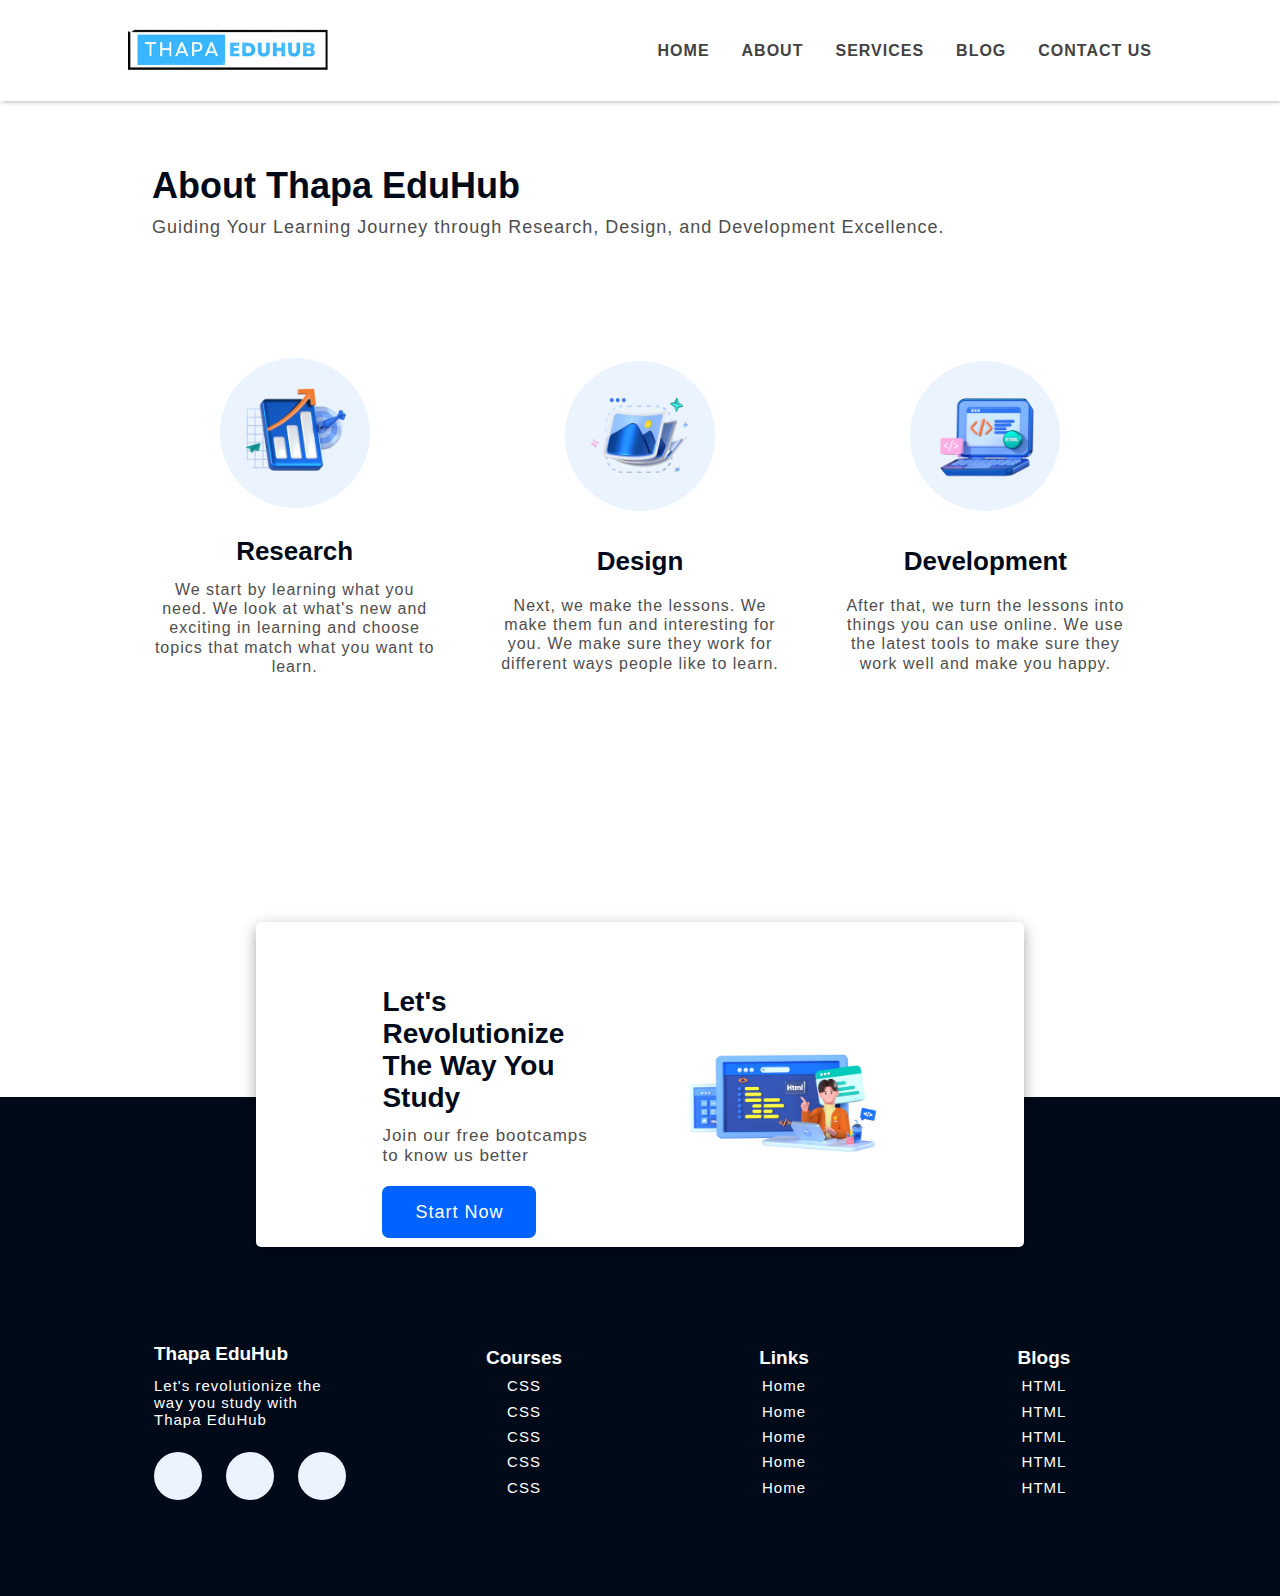
==== about.html @ 24a30e73 "design complete website" ====
<!DOCTYPE html>
<html lang="en">
  <head>
    <meta charset="UTF-8" />
    <meta name="viewport" content="width=device-width, initial-scale=1.0" />
    <title>Thapa Eduhub</title>
    <link
      rel="stylesheet"
      href="https://cdnjs.cloudflare.com/ajax/libs/font-awesome/6.6.0/css/all.min.css"
      integrity="sha512-Kc323vGBEqzTmouAECnVceyQqyqdsSiqLQISBL29aUW4U/M7pSPA/gEUZQqv1cwx4OnYxTxve5UMg5GT6L4JJg=="
      crossorigin="anonymous"
      referrerpolicy="no-referrer"
    />
    <link rel="stylesheet" href="css/style.css" />
  </head>
  <body>
     <!-- ========== Start Header Section ========== -->
    <header class="header-section">
      <div class="container">
        <div class="brand-section">
          <a href="index.html">
            <img
              src="images/logo.png"
              alt="Thapa Edu Logo"
              height="auto"
              width="80%"
            />
          </a>
        </div>
        <!-- ========== Start Navbar Section ========== -->
        <nav class="navbar">
          <ul>
            <li class="navbar-item">
              <a class="navbar-link" href="index.html">home</a>
            </li>
            <li class="navbar-item">
              <a class="navbar-link" href="about.html">about</a>
            </li>
            <li class="navbar-item">
              <a class="navbar-link" href="services.html">services</a>
            </li>
            <li class="navbar-item">
              <a class="navbar-link" href="blog.html">blog</a>
            </li>
            <li class="navbar-item">
              <a class="navbar-link" href="contact.html">contact us</a>
            </li>
          </ul>
        </nav>
        <!-- ========== End Navbar Section ========== -->
      </div>
    </header>
    <!-- ========== End Header Section ========== -->
 <!-- ========== Start About Section ========== -->

    <section class="about-section">
      <div class="container">
        <h2 class="section-common-heading">About Thapa EduHub</h2>
        <p class="section-common-subheading">
          Guiding Your Learning Journey through Research, Design, and
          Development Excellence.
        </p>
      </div>

      <div class="container grid grid-three-cols">
        <div class="common-container">
          <div class="common-icon">
            <img src="images/research.png" alt="research image" height="70%" />
          </div>
          <h3 class="common-heading">Research</h3>
          <p class="common-paragraph">
            We start by learning what you need. We look at what's new and
            exciting in learning and choose topics that match what you want to
            learn.
          </p>
        </div>

        <div class="common-container">
          <div class="common-icon">
            <img src="images/design.png" alt="design image" height="70%" />
          </div>
          <h3 class="common-heading">design</h3>
          <p class="common-paragraph">
            Next, we make the lessons. We make them fun and interesting for you.
            We make sure they work for different ways people like to learn.
          </p>
        </div>

        <div class="common-container">
          <div class="common-icon">
            <img src="images/Coding.png" alt="coding image" height="70%" />
          </div>
          <h3 class="common-heading">development</h3>
          <p class="common-paragraph">
            After that, we turn the lessons into things you can use online. We
            use the latest tools to make sure they work well and make you happy.
          </p>
        </div>
      </div>
    </section>

    <!-- ========== End About Section ========== -->
    
    <!-- ========== Start Contact HomePage Section ========== -->

    <section class="contact-section-homepage">
      <div class="container grid grid-two-cols">
        <div class="contact-content">
          <h2 class="section-common-heading">
            Let's revolutionize the way you study
          </h2>
          <p>Join our free bootcamps to know us better</p>
          <a class="btn" href="contact.html"
            >Start Now <i class="fa-solid fa-arrow-right"></i
          ></a>
        </div>
        <div class="contact-image">
          <img src="/images/main.png" alt="a guy doing coding" />
        </div>
      </div>
    </section>

    <!-- ========== End Contact HomePage Section ========== -->

    <!-- ========== Start Footer Section ========== -->

    <footer class="footer-section">
      <div class="container grid grid-four-cols">
        <div class="footer-content">
          <h3 class="footer-content-title">Thapa EduHub</h3>
          <p class="section-common-subheading">
            Let's revolutionize the way you study with Thapa EduHub
          </p>

          <div class="social-links">
            <div class="social-icon">
              <a href="#"> <i class="fa-brands fa-discord"></i></a>
            </div>

             <div class="social-icon">
              <a href="#"> <i class="fa-brands fa-youtube"></i></a>
            </div>

             <div class="social-icon">
              <a href="#"> <i class="fa-brands fa-instagram"></i></a>
            </div>
          </div>
        </div>

        <div class="courses-links">
          <h3 class="footer-content-title">
            Courses
          </h3>
          <li>CSS</li>
          <li>CSS</li>
          <li>CSS</li>
          <li>CSS</li>
          <li>CSS</li>
        </div>
        <div class="links">
          <h3 class="footer-content-title">
            Links
          </h3>
          <li>Home</li>
          <li>Home</li>
          <li>Home</li>
          <li>Home</li>
          <li>Home</li>
        </div><div class="blogs">
          <h3 class="footer-content-title">
           Blogs
          </h3>
          <li>HTML</li>
          <li>HTML</li>
          <li>HTML</li>
          <li>HTML</li>
          <li>HTML</li>
        </div>
      </div>
    </footer>

    <!-- ========== End Footer Section ========== -->
  </body>
</html>
---- css/style.css ----
/***** Universal Section *****/

* {
  margin: 0;
  padding: 0;
  box-sizing: border-box;
}

/***** End Universal Section *****/

/***** root variable Section *****/

:root {
  --primary-color: #0062ff;
  --supporting-color: #ebf3fe;
  --font-color: #424242;
  --bg-color: #f7fcff;
  --heading-color: #000a19;
  --hero-heading-color: #003b99;
  --white-color: #ffffff;
  --para-color: #504e4d;
  --bnt-hover-bg-color: #003b99;
  --btn-box-shadow: rgba(100, 100, 111, 0.2) 0px 7px 29px 0px;

  --footer-bg-color: #040d12;
}

/***** End root variable Section *****/

/***** Common Section *****/

html {
  font-size: 62.5%;
  font-family: Mona Sans, Hubot Sans, sans-serif;
}

a {
  text-decoration: none;
}

li {
  list-style: none;
}

:is(
    .about-section,
    .courses-section,
    .section-why-us,
    .contact-section-homepage,
    .blog-section,
    .contact-section
  )
  .container:first-child {
  padding: 6.4rem 2.4rem 2.4rem 2.4rem;
}

p,
a,
li {
  font-size: 1.5rem;
  letter-spacing: 0.1rem;
  font-weight: 500;
  color: var(--para-color);
}

.container {
  max-width: 80%;
  height: auto;
  margin: 0 auto;
  padding: 9.6rem 2.6rem;
}

.grid {
  display: grid;
}

/***** End Common Section *****/

/***** reusable content Section *****/

.grid-two-cols {
  grid-template-columns: repeat(2, 1fr);
}

.grid-three-cols {
  grid-template-columns: repeat(3, 1fr);
}

.grid-four-cols {
  grid-template-columns: repeat(4, 1fr);
}

.section-common-heading {
  font-size: 3.6rem;
  color: var(--heading-color);
  text-transform: capitalize;
}

.section-common-subheading {
  font-size: 1.8rem;
  margin-top: 1rem;
  font-weight: 400;
}

/***** End reusable content Section *****/

/***** Navbar Section *****/

.header-section {
  width: 100%;
  box-shadow: 0.1rem 0.1rem 0.5rem 0.1px rgba(0, 0, 0, 0.332);
}

.header-section .container {
  display: flex;
  justify-content: space-between;
  align-items: center;
  padding: 2.5rem 0;
}

.header-section .navbar ul {
  display: flex;
  gap: 3.2rem;

  & li a {
    font-size: 1.6rem;
    text-transform: uppercase;
    color: var(--font-color);
    font-weight: 600;
    display: inline-block;
    position: relative;

    &:hover {
      color: var(--primary-color);
    }

    &::after {
      content: "";
      position: absolute;
      bottom: -0.25rem;
      left: 0;
      width: 0%;
      height: auto;
      border-bottom: 0.2rem solid var(--primary-color);
      transition: all 0.2s linear;
      -webkit-transition: all 0.2s linear;
      -moz-transition: all 0.2s linear;
      -ms-transition: all 0.2s linear;
      -o-transition: all 0.2s linear;
    }

    &:hover::after {
      width: 100%;
    }
  }
}

/***** End Navbar Section *****/

/***** Home Page Section *****/

main {
  background: linear-gradient(
    to top right,
    #3d86fa,
    #4484fb,
    #679eff,
    #b3d2ff,
    #ebf3fe
  );
  position: relative;
  height: auto;

  & .grid {
    place-items: center;
    gap: 6.4rem;

    & .main-section--image {
      transform: scaleX(-1);
      -webkit-transform: scaleX(-1);
      -moz-transform: scaleX(-1);
      -ms-transform: scaleX(-1);
      -o-transform: scaleX(-1);
    }

    & .main-section--content {
      & .main-section-subheading {
        color: var(--bnt-hover-bg-color);
        font-size: 2.2rem;
        font-weight: 600;
        letter-spacing: 0.3rem;
        text-transform: uppercase;
      }

      & h2 {
        font-size: 5.6rem;
        color: var(--bnt-hover-bg-color);
        line-height: 1.2;
        font-weight: 700;
        text-transform: capitalize;
      }

      & .main-section-paragraph {
        font-size: 1.7rem;
        color: var(--supporting-color);
        font-weight: 400;
        letter-spacing: 0.1rem;
        line-height: 1.5;
        margin: 2rem 0 4rem 0;
      }
    }
  }
}
.btn {
  padding: 1.6rem 3.3rem;
  border-radius: 0.7rem;
  border: none;
  -webkit-border-radius: 0.7rem;
  -moz-border-radius: 0.7rem;
  -ms-border-radius: 0.7rem;
  -o-border-radius: 0.7rem;
  transition: all 0.1s linear;
  -webkit-transition: all 0.1s linear;
  -moz-transition: all 0.1s linear;
  -ms-transition: all 0.1s linear;
  -o-transition: all 0.1s linear;
  color: var(--white-color);
  font-size: 1.8rem;
  background-color: var(--primary-color);

  &:hover {
    background-color: var(--bnt-hover-bg-color);
  }
}

.custom-shape-divider-bottom-1727589289 {
  position: absolute;
  bottom: 0;
  left: 0;
  width: 100%;
  overflow: hidden;
  line-height: 0;
  transform: rotate(180deg);
}

.custom-shape-divider-bottom-1727589289 svg {
  position: relative;
  display: block;
  width: calc(100% + 1.3px);
  height: 133px;
}

.custom-shape-divider-bottom-1727589289 .shape-fill {
  fill: #ffffff;
}

/***** End Home Page Section *****/

/***** About Section *****/

.about-section {
  & .grid {
    gap: 6.4rem;

    .common-container {
      display: grid;
      place-items: center;
      text-align: center;
    }

    .common-heading {
      font-size: 2.6rem;
      color: var(--heading-color);
      font-weight: 700;
      text-transform: capitalize;
    }

    .common-paragraph {
      font-size: 1.6rem;
      line-height: 1.2;
      font-weight: 400;
    }

    & .common-container .common-heading {
      margin: 2.6rem 0 1.3rem 0;
    }

    & .common-container .common-icon img {
      transition: all 0.3 linear;
      -webkit-transition: all 0.3 linear;
      -moz-transition: all 0.3 linear;
      -ms-transition: all 0.3 linear;
      -o-transition: all 0.3 linear;
    }

    .common-container .common-icon img {
      width: 15rem;
      aspect-ratio: 1;
      padding: 2rem;
      border-radius: 50%;
      background-color: var(--supporting-color);
      -webkit-border-radius: 50%;
      -moz-border-radius: 50%;
      -ms-border-radius: 50%;
      -o-border-radius: 50%;
      transition: all 0.2s linear;
      -webkit-transition: all 0.2s linear;
      -moz-transition: all 0.2s linear;
      -ms-transition: all 0.2s linear;
      -o-transition: all 0.2s linear;
    }
  }

  & .common-icon:hover > img {
    background: linear-gradient(to right, #0575e6, #021b79);
    box-shadow: 0 0 5rem 0.001rem #003b9993;
    scale: 1.2;
  }
}

/***** End About Section *****/

/***** Courses Section *****/

.courses-section {
  background-color: var(--supporting-color);

  .grid {
    gap: 3.2rem;
  }

  & .grid .course-div {
    transition: all 0.3s linear;
    text-align: center;
    display: grid;
    place-items: center;
    padding: 3.2rem;

    -webkit-transition: all 0.3s linear;
    -moz-transition: all 0.3s linear;
    -ms-transition: all 0.3s linear;
    -o-transition: all 0.3s linear;

    & .common-icon {
      width: 10rem;
      aspect-ratio: 1;
      display: grid;
      place-items: center;
      border-radius: 50%;

      -webkit-border-radius: 50%;
      -moz-border-radius: 50%;
      -ms-border-radius: 50%;
      -o-border-radius: 50%;

      & i {
        font-size: 5.5rem;
      }
    }

    & .common-heading {
      color: var(--heading-color);
      font-size: 2.5rem;
      margin: 2.4rem 0 1.2rem 0;
    }
  }

  & .course-div:nth-child(1) .common-icon {
    background-color: #fef4d0a7;
  }

  & .course-div:nth-child(2) .common-icon {
    background-color: #ceeaffaf;
  }

  & .course-div:nth-child(3) .common-icon {
    background-color: #dcd2fcad;

    & i {
      font-size: 3.5rem;
    }
  }

  & .course-div:nth-child(4) .common-icon {
    background-color: #ceeeffad;
  }

  & .course-div:nth-child(5) .common-icon {
    background-color: #ceeeffad;
  }

  & .course-div:nth-child(6) .common-icon {
    background-color: #ffd5ca;
  }

  & .course-div:nth-child(7) .common-icon {
    background-color: #b4dffad7;
  }
}

.course-div:hover {
  box-shadow: rgba(0, 0, 0, 0.1) 0px 10px 2rem;
}

/***** End Courses Section *****/

/***** Why-us Section *****/

.section-why-us {
  & .grid {
    gap: 9.6rem;

    & .text-align--right .why-us-common-div {
      text-align: right;
      display: flex;
      flex-direction: column;
      justify-content: start;
      align-items: end;
    }

    & .why-us-common-div {
      margin-top: 4.5rem;
      & .common-number {
        font-size: 3.2rem;
        font-weight: 600;
        background-color: var(--supporting-color);
        width: 6rem;
        aspect-ratio: 1;
        border-radius: 50%;
        -webkit-border-radius: 50%;
        -moz-border-radius: 50%;
        -ms-border-radius: 50%;
        -o-border-radius: 50%;
        display: grid;
        place-items: center;
        color: var(--primary-color);
      }
      & .common-heading {
        font-size: 1.9rem;
        margin: 2.4rem 0 1.2rem 0;
      }
      & .common-paragraph {
        line-height: 1.5;
      }
    }
    & .container-image {
      margin: 1.2rem 0;
      position: relative;
      display: grid;
      place-items: center;
      & img {
        width: 90%;
        height: auto;
      }
      &::before {
        content: "";
        width: 50rem;
        display: block;
        aspect-ratio: 1;
        background-color: var(--primary-color);
        position: absolute;
        left: 50%;
        top: 50%;
        transform: translate(-50%, -50%);
        border-radius: 50%;
        -webkit-border-radius: 50%;
        -moz-border-radius: 50%;
        -ms-border-radius: 50%;
        -o-border-radius: 50%;
        z-index: -1;
        animation: changing-color 10s linear 0s infinite alternate;
        -webkit-animation: changing-color 10s linear 0s infinite alternate;
      }
      &::after {
        content: "";
        width: 55rem;
        display: block;
        aspect-ratio: 1;
        position: absolute;
        left: 50%;
        top: 50%;
        transform: translate(-50%, -50%);
        border: 0.5rem solid var(--supporting-color);
        border-radius: 50%;
        -webkit-border-radius: 50%;
        -moz-border-radius: 50%;
        -ms-border-radius: 50%;
        -o-border-radius: 50%;
        z-index: -1;
      }
    }
  }
}
@keyframes changing-color {
  0% {
    background-color: #b3d0ff;
  }
  25% {
    background-color: #80b1ff;
  }
  50% {
    background-color: #4d91ff;
  }
  75% {
    background-color: #99c0ff;
  }
  100% {
    background-color: #3381ff;
  }
}

/***** End Why-us Section *****/

/***** Contact Home Section *****/ /***** End Contact Home Section *****/

.contact-section-homepage {
  position: relative;
  left: 0;
  bottom: -15rem;
  width: 60%;
  min-height: 30rem;
  background-color: var(--white-color);
  box-shadow: rgba(0, 0, 0, 0.35) 0px 5px 15px;
  margin: 0 auto;
  padding: 0 3.2rem;
  border-radius: 0.5rem;
  -webkit-border-radius: 0.5rem;
  -moz-border-radius: 0.5rem;
  -ms-border-radius: 0.5rem;
  -o-border-radius: 0.5rem;
  & .container {
    margin: 0 auto;
    padding: 0;
  }
  & .grid {
    align-items: center;
    gap: 9.6rem;
    padding: 3.2rem 0;
  }
  & .section-common-heading {
    font-size: 2.8rem;
  }

  & .contact-image img {
    width: 90%;
    height: auto;
  }

  & .contact-content p {
    font-size: 1.7rem;
    margin: 1.2rem 0 3.6rem 0;
  }
}

/***** Blog Section *****/
.blog-section {
  background-color: var(--supporting-color);

  & .grid {
    gap: 6.4rem;
  }
  & .blog-card {
    box-shadow: rgba(0, 0, 0, 0.16) 0px 10px 36px 0px,
      rgba(0, 0, 0, 0.06) 0px 0px 0px 1px;
    transition: all 0.3s linear;

    -webkit-transition: all 0.3s linear;
    -moz-transition: all 0.3s linear;
    -ms-transition: all 0.3s linear;
    -o-transition: all 0.3s linear;
    &:hover {
      scale: 1.1;
    }
  }

  & .blog-card figure img {
    width: 100%;
    height: auto;
  }

  & .blog-content {
    padding: 1.4rem 2.4rem 2.4rem;
    & .blog-date {
      margin: 0 0 1.4rem 0;
      display: flex;
      justify-content: space-between;
      & .fa-solid {
        color: var(--bnt-hover-bg-color);
      }
    }
    & .blog-title {
      font-size: 1.8rem;
    }
  }
}

/***** End Blog Section *****/

/***** Contact Us Section *****/

.contact-section {
  & .grid {
    gap: 9.6rem;
  }
  & label {
    display: block;
    font-size: 1.7rem;
    color: var(--font-color);
    text-transform: capitalize;
  }

  & form .grid-two-cols {
    gap: 3.6rem;
  }
  & .grid-two-cols .mb-3:first-child {
    display: flex;
    justify-content: space-between;
  }
  & input,
  textarea {
    width: 100%;
    border: 0.1rem solid var(--footer-bg-color);
    padding: 1.4rem 2.4rem;
    font-size: 1.7rem;
    letter-spacing: 0.1rem;
  }

  & .mb-3 {
    margin-bottom: 3.2rem;
  }
  .btn {
    display: inline-block;
    margin-top: 3.2rem;
  }
  &::placeholder {
    font-size: 1.5rem;
    letter-spacing: 1.5;
    font-family: Mona Sans;
  }
}

/***** End Contact Us Section *****/

/***** Footer Section *****/
.footer-section {
  background-color: var(--heading-color);
  * {
    color: var(--white-color);
  }
  padding-top: 15rem;
  & .grid {
    gap: 9.6rem;
  }
  & .footer-content-title {
    font-size: 1.9rem;
  }
  & .section-common-subheading {
    font-size: 1.5rem;
    margin: 1.2rem 0 2.4rem 0;
  }
  & .social-links {
    display: flex;
    gap: 2.4rem;
  }
  & .social-links .social-icon i {
    font-size: 2.4rem;
    color: var(--primary-color);
  }
  & .social-links .social-icon {
    width: 4.8rem;
    aspect-ratio: 1;
    background-color: var(--supporting-color);
    display: grid;
    place-items: center;
    border-radius: 50%;
    -webkit-border-radius: 50%;
    -moz-border-radius: 50%;
    -ms-border-radius: 50%;
    -o-border-radius: 50%;
    transition: all 0.3s ease;
  }
  & .social-links .social-icon:hover {
    scale: 1.2;
    box-shadow: var(--primary-color) 0px 5px 15px;
  }

  & .courses-links,
  .links,
  .blogs {
    display: grid;
    place-items: center;
  }
}

/***** End Footer Section *****/
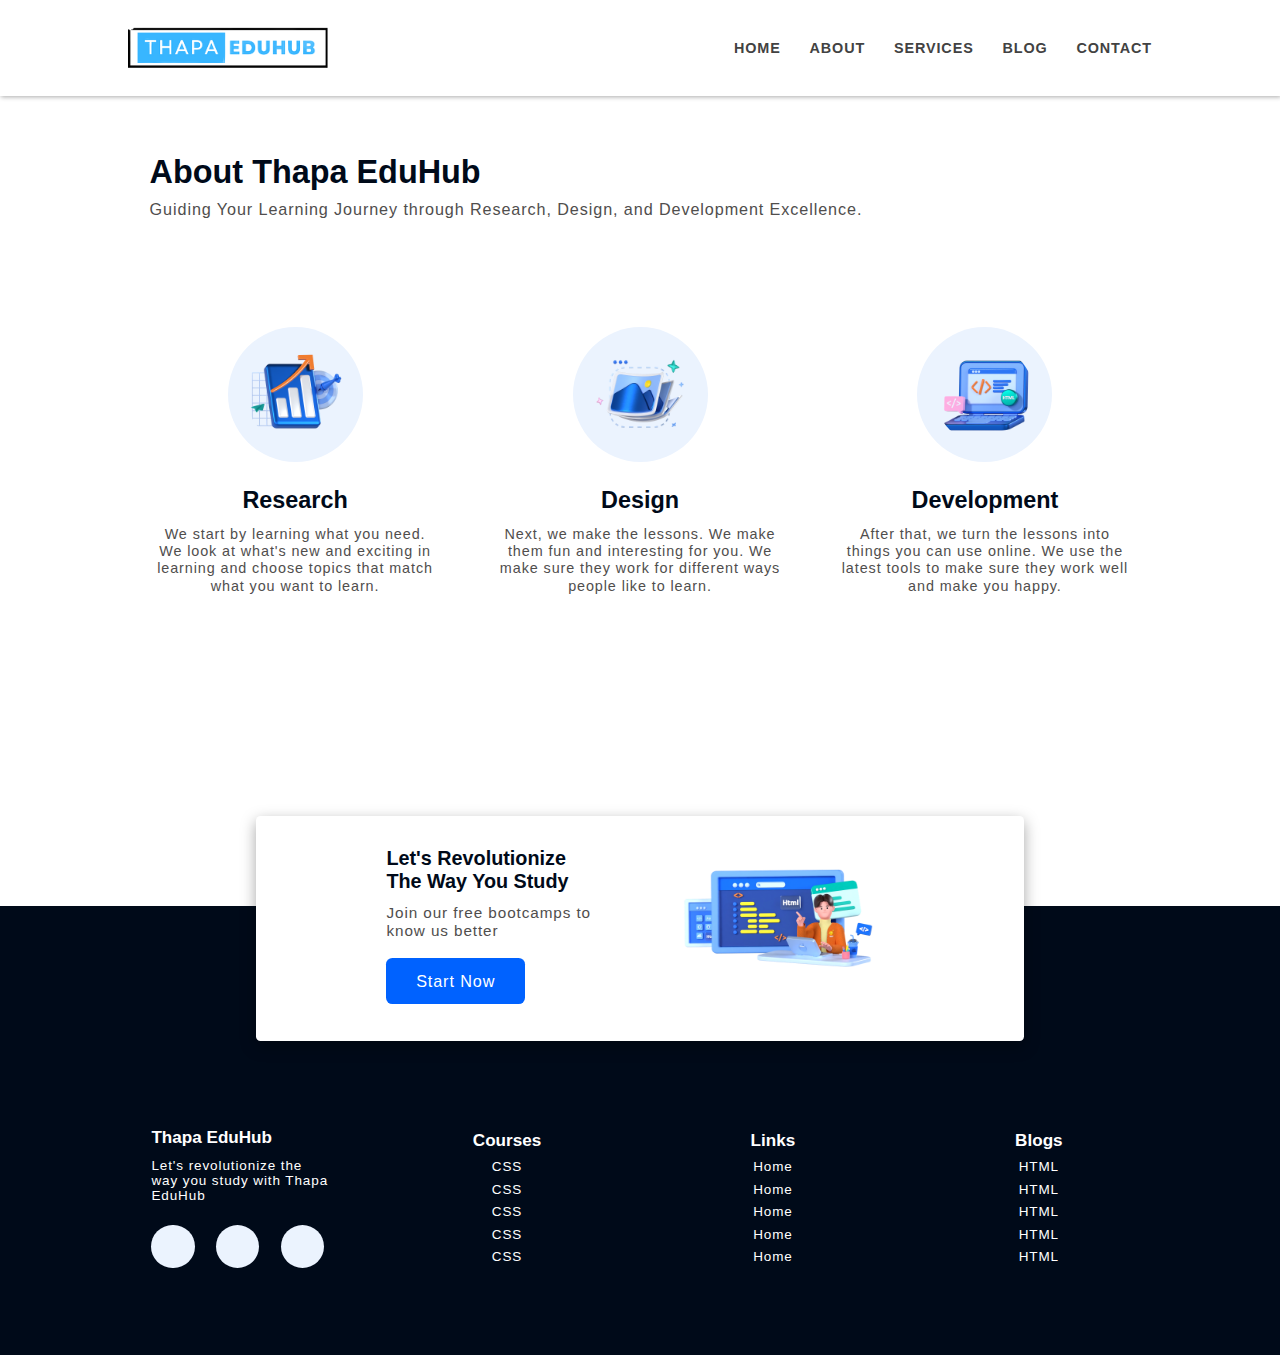
==== commit 750cde1d: ""Updated navigation links, CSS styles, and responsiveness for various HTML pages"" ====
--- a/about.html
+++ b/about.html
@@ -43,7 +43,7 @@
               <a class="navbar-link" href="blog.html">blog</a>
             </li>
             <li class="navbar-item">
-              <a class="navbar-link" href="contact.html">contact us</a>
+              <a class="navbar-link" href="contact.html">contact</a>
             </li>
           </ul>
         </nav>
@@ -115,7 +115,7 @@
           ></a>
         </div>
         <div class="contact-image">
-          <img src="/images/main.png" alt="a guy doing coding" />
+          <img src="images/main.png" alt="a guy doing coding" />
         </div>
       </div>
     </section>
@@ -151,6 +151,8 @@
           <h3 class="footer-content-title">
             Courses
           </h3>
+
+          
           <li>CSS</li>
           <li>CSS</li>
           <li>CSS</li>
--- a/css/style.css
+++ b/css/style.css
@@ -186,14 +186,15 @@
     & .main-section--content {
       & .main-section-subheading {
         color: var(--bnt-hover-bg-color);
-        font-size: 2.2rem;
+        font-size: 1.8rem;
         font-weight: 600;
         letter-spacing: 0.3rem;
         text-transform: uppercase;
+        margin-bottom: 3.6rem;
       }
 
       & h2 {
-        font-size: 5.6rem;
+        font-size: 4.2rem;
         color: var(--bnt-hover-bg-color);
         line-height: 1.2;
         font-weight: 700;
@@ -201,7 +202,7 @@
       }
 
       & .main-section-paragraph {
-        font-size: 1.7rem;
+        font-size: 1.56rem;
         color: var(--supporting-color);
         font-weight: 400;
         letter-spacing: 0.1rem;
@@ -211,6 +212,7 @@
     }
   }
 }
+
 .btn {
   padding: 1.6rem 3.3rem;
   border-radius: 0.7rem;
@@ -247,7 +249,7 @@
   position: relative;
   display: block;
   width: calc(100% + 1.3px);
-  height: 133px;
+  height: 12rem;
 }
 
 .custom-shape-divider-bottom-1727589289 .shape-fill {
@@ -420,6 +422,7 @@
 
     & .why-us-common-div {
       margin-top: 4.5rem;
+
       & .common-number {
         font-size: 3.2rem;
         font-weight: 600;
@@ -435,26 +438,31 @@
         place-items: center;
         color: var(--primary-color);
       }
+
       & .common-heading {
         font-size: 1.9rem;
         margin: 2.4rem 0 1.2rem 0;
       }
+
       & .common-paragraph {
         line-height: 1.5;
       }
     }
+
     & .container-image {
       margin: 1.2rem 0;
       position: relative;
       display: grid;
       place-items: center;
+
       & img {
         width: 90%;
         height: auto;
       }
+
       &::before {
         content: "";
-        width: 50rem;
+        width: 40rem;
         display: block;
         aspect-ratio: 1;
         background-color: var(--primary-color);
@@ -471,9 +479,10 @@
         animation: changing-color 10s linear 0s infinite alternate;
         -webkit-animation: changing-color 10s linear 0s infinite alternate;
       }
+
       &::after {
         content: "";
-        width: 55rem;
+        width: 45rem;
         display: block;
         aspect-ratio: 1;
         position: absolute;
@@ -491,19 +500,24 @@
     }
   }
 }
+
 @keyframes changing-color {
   0% {
     background-color: #b3d0ff;
   }
+
   25% {
     background-color: #80b1ff;
   }
+
   50% {
     background-color: #4d91ff;
   }
+
   75% {
     background-color: #99c0ff;
   }
+
   100% {
     background-color: #3381ff;
   }
@@ -511,7 +525,7 @@
 
 /***** End Why-us Section *****/
 
-/***** Contact Home Section *****/ /***** End Contact Home Section *****/
+/***** Contact Home Section *****/
 
 .contact-section-homepage {
   position: relative;
@@ -528,15 +542,18 @@
   -moz-border-radius: 0.5rem;
   -ms-border-radius: 0.5rem;
   -o-border-radius: 0.5rem;
-  & .container {
+
+  & .container:first-child {
     margin: 0 auto;
-    padding: 0;
-  }
+    padding: 6.4rem 0;
+  }
+
   & .grid {
     align-items: center;
     gap: 9.6rem;
     padding: 3.2rem 0;
   }
+
   & .section-common-heading {
     font-size: 2.8rem;
   }
@@ -551,6 +568,7 @@
     margin: 1.2rem 0 3.6rem 0;
   }
 }
+/***** End Contact Home Section *****/
 
 /***** Blog Section *****/
 .blog-section {
@@ -559,6 +577,7 @@
   & .grid {
     gap: 6.4rem;
   }
+
   & .blog-card {
     box-shadow: rgba(0, 0, 0, 0.16) 0px 10px 36px 0px,
       rgba(0, 0, 0, 0.06) 0px 0px 0px 1px;
@@ -568,6 +587,7 @@
     -moz-transition: all 0.3s linear;
     -ms-transition: all 0.3s linear;
     -o-transition: all 0.3s linear;
+
     &:hover {
       scale: 1.1;
     }
@@ -580,14 +600,17 @@
 
   & .blog-content {
     padding: 1.4rem 2.4rem 2.4rem;
+
     & .blog-date {
       margin: 0 0 1.4rem 0;
       display: flex;
       justify-content: space-between;
+
       & .fa-solid {
         color: var(--bnt-hover-bg-color);
       }
     }
+
     & .blog-title {
       font-size: 1.8rem;
     }
@@ -602,6 +625,7 @@
   & .grid {
     gap: 9.6rem;
   }
+
   & label {
     display: block;
     font-size: 1.7rem;
@@ -612,10 +636,12 @@
   & form .grid-two-cols {
     gap: 3.6rem;
   }
+
   & .grid-two-cols .mb-3:first-child {
     display: flex;
     justify-content: space-between;
   }
+
   & input,
   textarea {
     width: 100%;
@@ -628,10 +654,12 @@
   & .mb-3 {
     margin-bottom: 3.2rem;
   }
+
   .btn {
     display: inline-block;
     margin-top: 3.2rem;
   }
+
   &::placeholder {
     font-size: 1.5rem;
     letter-spacing: 1.5;
@@ -644,28 +672,36 @@
 /***** Footer Section *****/
 .footer-section {
   background-color: var(--heading-color);
+
   * {
     color: var(--white-color);
   }
+
   padding-top: 15rem;
+
   & .grid {
     gap: 9.6rem;
   }
+
   & .footer-content-title {
     font-size: 1.9rem;
   }
+
   & .section-common-subheading {
     font-size: 1.5rem;
     margin: 1.2rem 0 2.4rem 0;
   }
+
   & .social-links {
     display: flex;
     gap: 2.4rem;
   }
+
   & .social-links .social-icon i {
     font-size: 2.4rem;
     color: var(--primary-color);
   }
+
   & .social-links .social-icon {
     width: 4.8rem;
     aspect-ratio: 1;
@@ -679,6 +715,7 @@
     -o-border-radius: 50%;
     transition: all 0.3s ease;
   }
+
   & .social-links .social-icon:hover {
     scale: 1.2;
     box-shadow: var(--primary-color) 0px 5px 15px;
@@ -693,3 +730,229 @@
 }
 
 /***** End Footer Section *****/
+
+/***** Responsiveness Section *****/
+
+@media (width<=1400px) {
+  html {
+    font-size: 56.25%;
+  }
+
+  .section-why-us {
+    & .grid {
+      gap: 6.4rem;
+
+      & .container-image {
+        order: 1;
+
+        &::after {
+          width: 0;
+        }
+
+        &::before {
+          width: 0;
+        }
+      }
+
+      & .why-us-div-left {
+        order: 2;
+      }
+
+      & .why-us-div-right {
+        order: 3;
+      }
+    }
+  }
+  .contact-section-homepage {
+    min-height: 25rem;
+  }
+
+  .contact-section-homepage .container:first-child {
+    padding: 3.4rem;
+    & .section-common-heading {
+      font-size: 2.2rem;
+    }
+  }
+}
+
+@media (width<=1200px) {
+  main {
+    & .grid {
+      display: flex;
+      flex-direction: column;
+
+      .grid-two-cols {
+        grid-template-columns: 1fr;
+      }
+
+      .main-section--content {
+        order: 2;
+        margin-bottom: 3.6rem;
+      }
+
+      .main-section--image {
+        order: 1;
+        width: 50%;
+        height: auto;
+      }
+    }
+  }
+}
+
+@media (width<=1100px) {
+  html {
+    font-size: 54%;
+  }
+
+  .grid-two-cols,
+  .grid-three-cols,
+  .grid-four-cols {
+    grid-template-columns: repeat(auto-fit, minmax(250px, 1fr));
+  }
+
+  .section-why-us {
+    & .grid {
+      display: flex;
+      flex-direction: column;
+      gap: 2.4rem;
+
+      & .text-align--right .why-us-common-div {
+        text-align: left;
+        display: flex;
+        flex-direction: column;
+        justify-content: start;
+        align-items: start;
+      }
+
+      & .grid-three-cols {
+        grid-template-columns: 1fr;
+
+        & .container-image {
+          order: 1;
+
+          &::after {
+            width: 0;
+          }
+
+          &::before {
+            width: 0;
+          }
+        }
+
+        & .why-us-div-left {
+          order: 2;
+        }
+
+        & .why-us-div-right {
+          order: 3;
+        }
+      }
+    }
+  }
+
+  .section-why-us {
+    & .grid {
+      place-items: center;
+      margin: 0;
+      & .container-image {
+        & img {
+          width: 50%;
+          height: auto;
+        }
+      }
+    }
+  }
+
+  footer .container {
+    display: grid;
+
+    grid-template-columns: repeat(4, 1fr);
+  }
+
+  footer .footer-content {
+    grid-column: 1/3;
+    grid-row: 2/3;
+  }
+
+  .footer-section {
+    & .courses-links,
+    .links,
+    .blogs {
+      place-items: start;
+    }
+  }
+}
+
+@media (width <= 768px) {
+  .grid-two-cols,
+  .grid-three-cols {
+    grid-template-columns: 1fr;
+  }
+
+  .header-section .container {
+    display: flex;
+    flex-direction: column;
+
+    & .navbar ul {
+      gap: 2.4rem;
+      & li {
+        font-size: 1.5rem;
+      }
+    }
+
+    & .brand-section {
+      text-align: center;
+      margin-bottom: 2.4rem;
+    }
+  }
+
+  .contact-section {
+    & .grid-two-cols .mb-3:first-child {
+      flex-direction: column;
+    }
+
+    & .grid {
+      gap: 6.4rem;
+    }
+  }
+
+  .contact-section-homepage {
+    & .container:first-child {
+      margin: 0;
+      padding: 3.4rem 0;
+    }
+    .btn {
+      font-size: 1.2rem;
+    }
+  }
+}
+
+/***** End Responsiveness Section *****/
+
+/***** Slider Section *****/
+
+::-webkit-scrollbar {
+  background-color: transparent;
+  width: 0px;
+}
+
+/* ::-webkit-scrollbar {
+  width: 1rem;
+}
+
+::-webkit-scrollbar-track {
+  background: var(--supporting-color);
+}
+
+::-webkit-scrollbar-thumb {
+  background: var(--primary-color);
+  border-radius: 50px;
+}
+
+::-webkit-scrollbar-thumb:hover {
+  background: var(--heading-color);
+} */
+
+
+
+/***** End Slider Section *****/
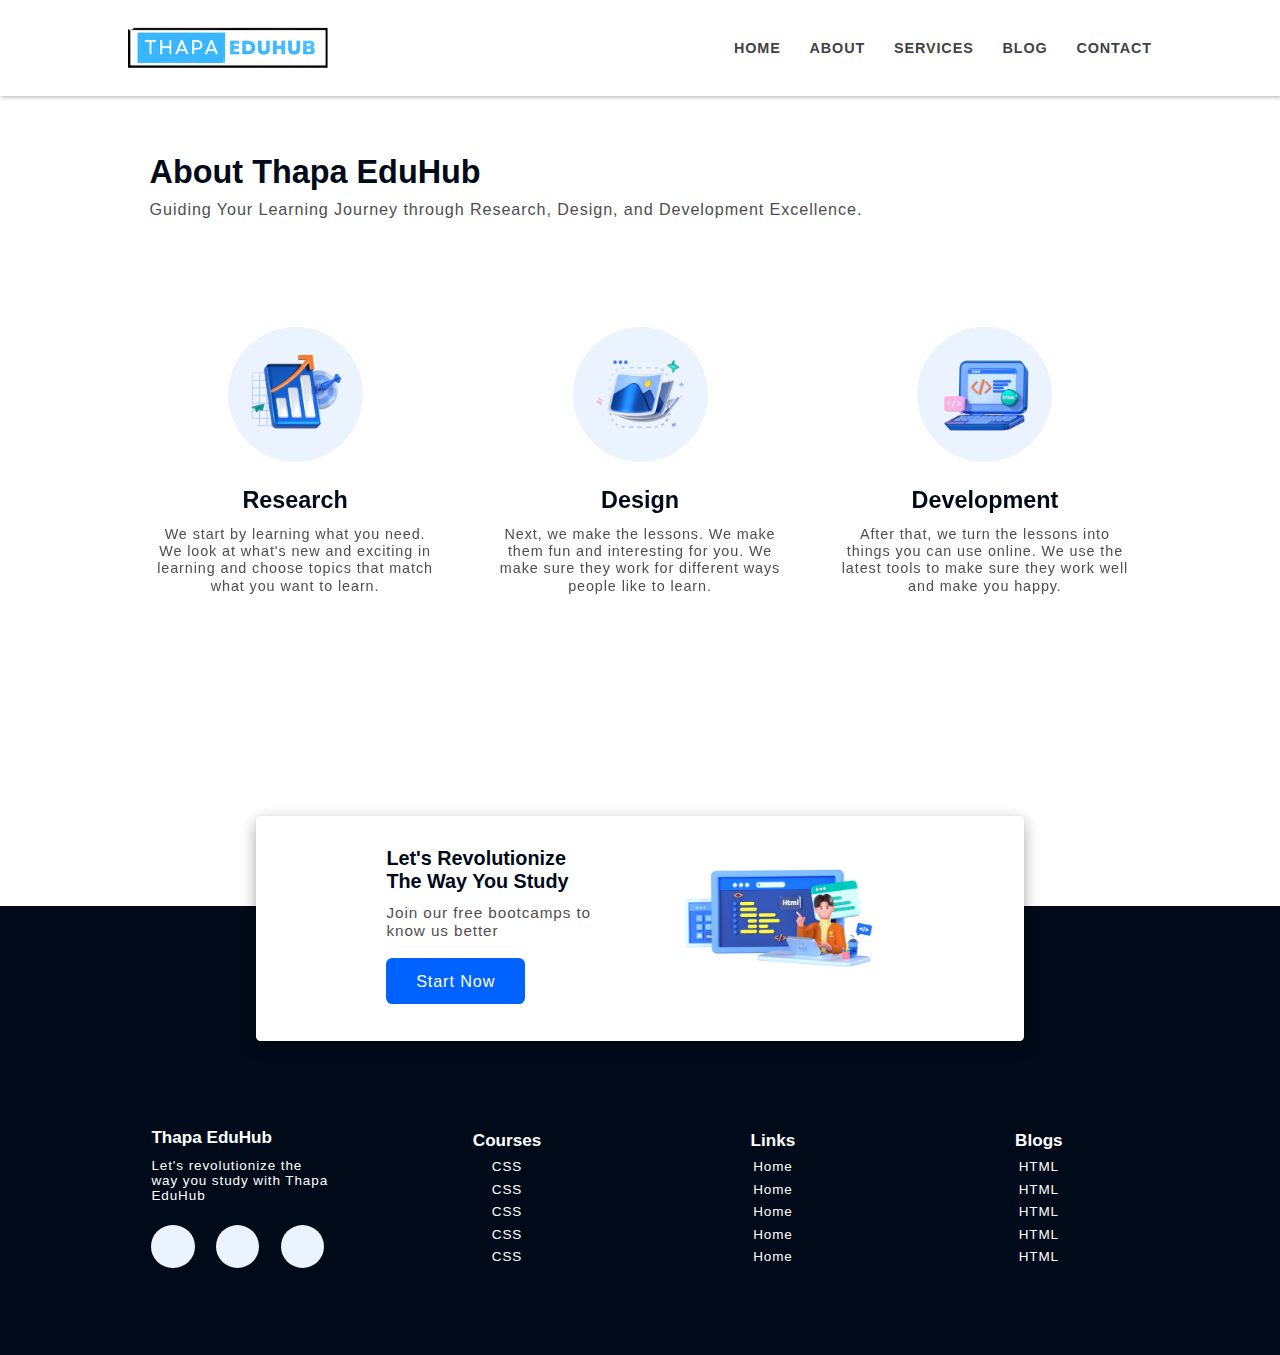
==== commit 17a83114: "add  a animation" ====
--- a/about.html
+++ b/about.html
@@ -3,7 +3,9 @@
   <head>
     <meta charset="UTF-8" />
     <meta name="viewport" content="width=device-width, initial-scale=1.0" />
-    <title>Thapa Eduhub</title>
+        <link rel="stylesheet" href="https://unpkg.com/aos@next/dist/aos.css" />
+
+    <title>About page</title>
     <link
       rel="stylesheet"
       href="https://cdnjs.cloudflare.com/ajax/libs/font-awesome/6.6.0/css/all.min.css"
@@ -63,7 +65,11 @@
       </div>
 
       <div class="container grid grid-three-cols">
-        <div class="common-container">
+        <div
+          class="common-container"
+          data-aos="fade-right"
+          data-aos-duration="1000"
+        >
           <div class="common-icon">
             <img src="images/research.png" alt="research image" height="70%" />
           </div>
@@ -75,7 +81,11 @@
           </p>
         </div>
 
-        <div class="common-container">
+        <div
+          class="common-container"
+          data-aos="fade-up"
+          data-aos-duration="1000"
+        >
           <div class="common-icon">
             <img src="images/design.png" alt="design image" height="70%" />
           </div>
@@ -86,7 +96,11 @@
           </p>
         </div>
 
-        <div class="common-container">
+        <div
+          class="common-container"
+          data-aos="fade-left"
+          data-aos-duration="1500"
+        >
           <div class="common-icon">
             <img src="images/Coding.png" alt="coding image" height="70%" />
           </div>
@@ -183,4 +197,9 @@
 
     <!-- ========== End Footer Section ========== -->
   </body>
+
+  <script src="https://unpkg.com/aos@next/dist/aos.js"></script>
+  <script>
+    AOS.init();
+  </script>
 </html>
--- a/css/style.css
+++ b/css/style.css
@@ -462,7 +462,7 @@
 
       &::before {
         content: "";
-        width: 40rem;
+        width: 45rem;
         display: block;
         aspect-ratio: 1;
         background-color: var(--primary-color);
@@ -482,7 +482,7 @@
 
       &::after {
         content: "";
-        width: 45rem;
+        width: 47rem;
         display: block;
         aspect-ratio: 1;
         position: absolute;
